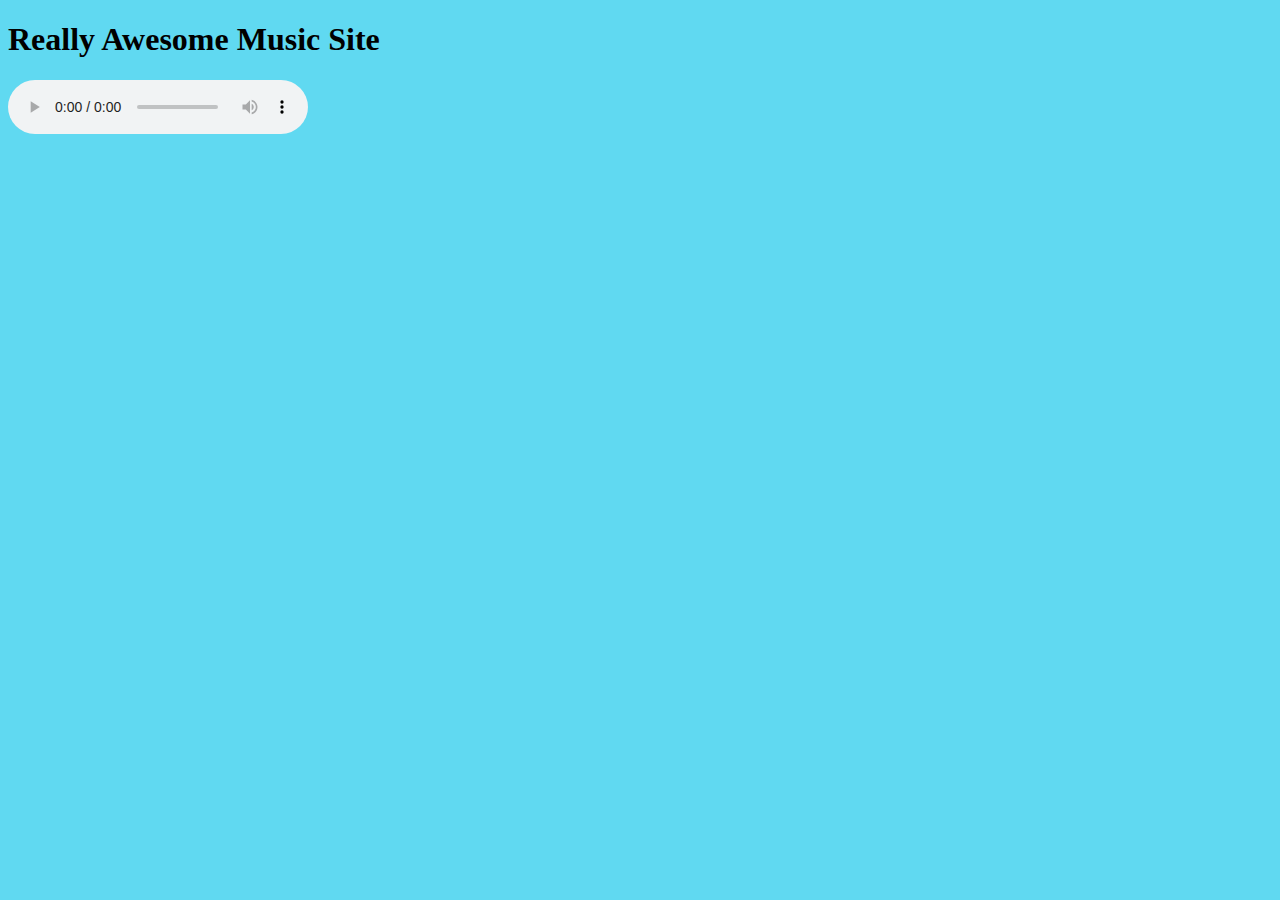
==== starter_files/index.html @ 025b3e3a "Initial Commit" ====
<!DOCTYPE html>
<html>
<head>
  <title>iTunes Music Search</title>
  <link rel="stylesheet" href="styles.css">
</head>
<body>
  <div class="container">
    <header>
      <h1>Really Awesome Music Site</h1>
    </header>
    <section class="player">
      <audio class="music-player" controls="controls" src=""></audio>
    </section>
    <section class="search">
      <form class="search-form">
        
      </form>
    </section>
    <section class="results"></section>
  </div>
  <script src="main.js"></script>
</body>
</html>
---- starter_files/styles.css ----
body {
  background-color: #60d9f1;
}
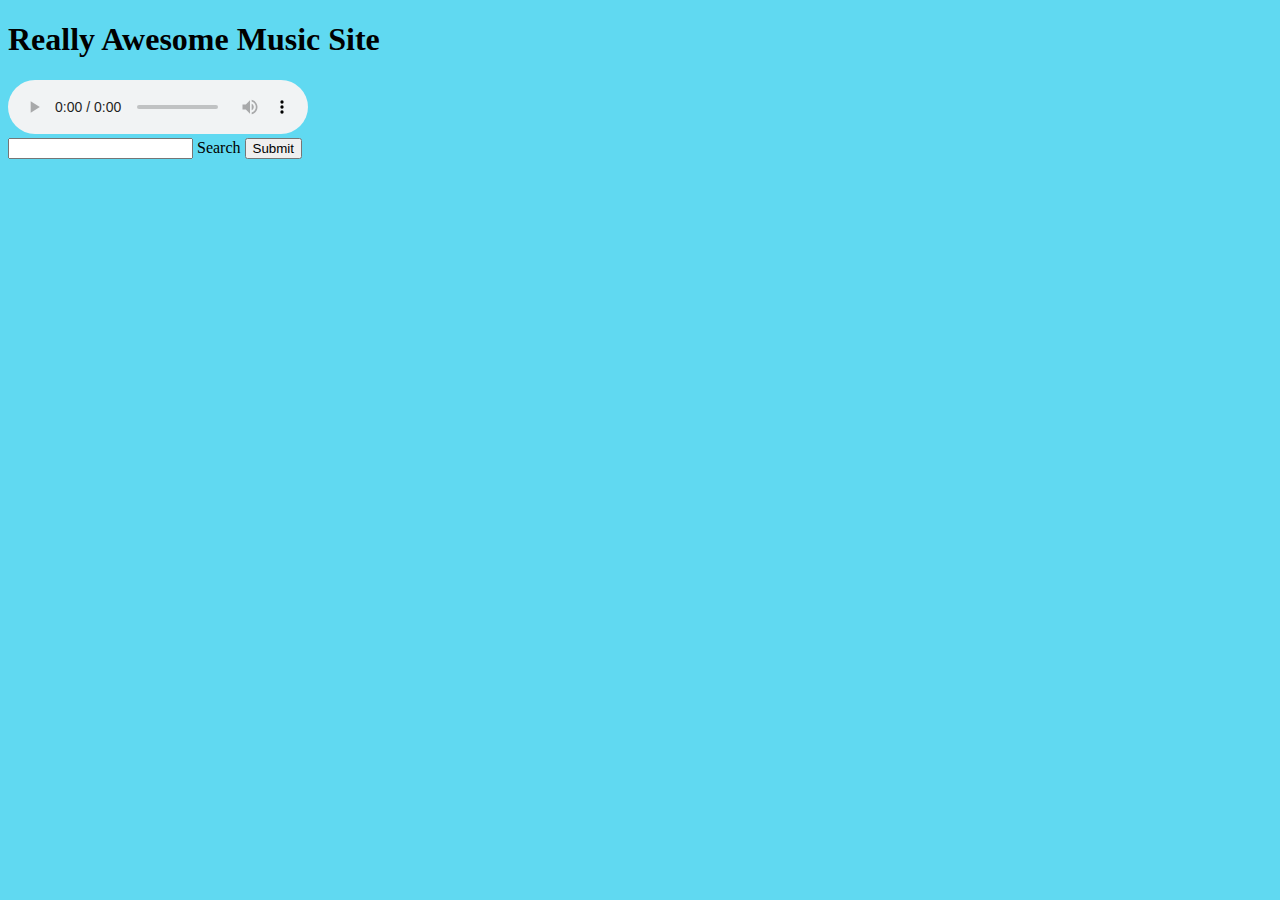
==== commit 5d19ec6a: "Returning things from Apple API" ====
--- a/starter_files/index.html
+++ b/starter_files/index.html
@@ -14,7 +14,9 @@
     </section>
     <section class="search">
       <form class="search-form">
-        
+        <input id="searchTerm" type="text">
+        <label for"searchTerm">Search</label>
+        <input id="submit" type="submit">
       </form>
     </section>
     <section class="results"></section>
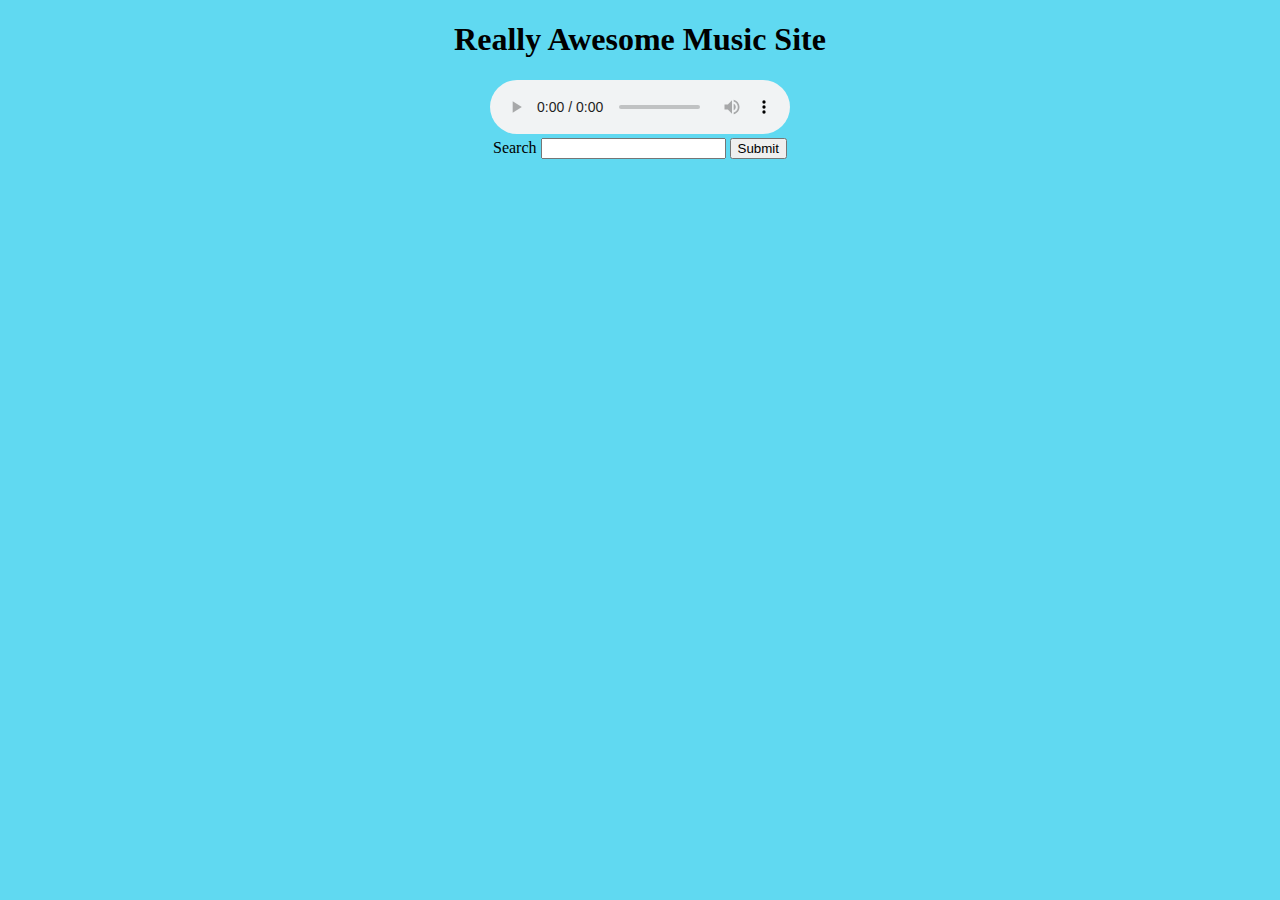
==== commit ee012b37: "Completion of project" ====
--- a/starter_files/index.html
+++ b/starter_files/index.html
@@ -13,13 +13,14 @@
       <audio class="music-player" controls="controls" src=""></audio>
     </section>
     <section class="search">
-      <form class="search-form">
+      <div class="search-form">
+        <label for"searchTerm">Search</label>
         <input id="searchTerm" type="text">
-        <label for"searchTerm">Search</label>
         <input id="submit" type="submit">
-      </form>
+      </div>
     </section>
     <section class="results"></section>
+    
   </div>
   <script src="main.js"></script>
 </body>
--- a/starter_files/styles.css
+++ b/starter_files/styles.css
@@ -1,3 +1,17 @@
 body {
   background-color: #60d9f1;
+  text-align: center;
+}
+
+.results {
+  display: flex;
+  flex-wrap: wrap;
+  width: 1200px;
+  justify-content: center;
+}
+
+.result {
+  width: 299px;
+  border: 2px dashed gray;
+  margin:10px;
 }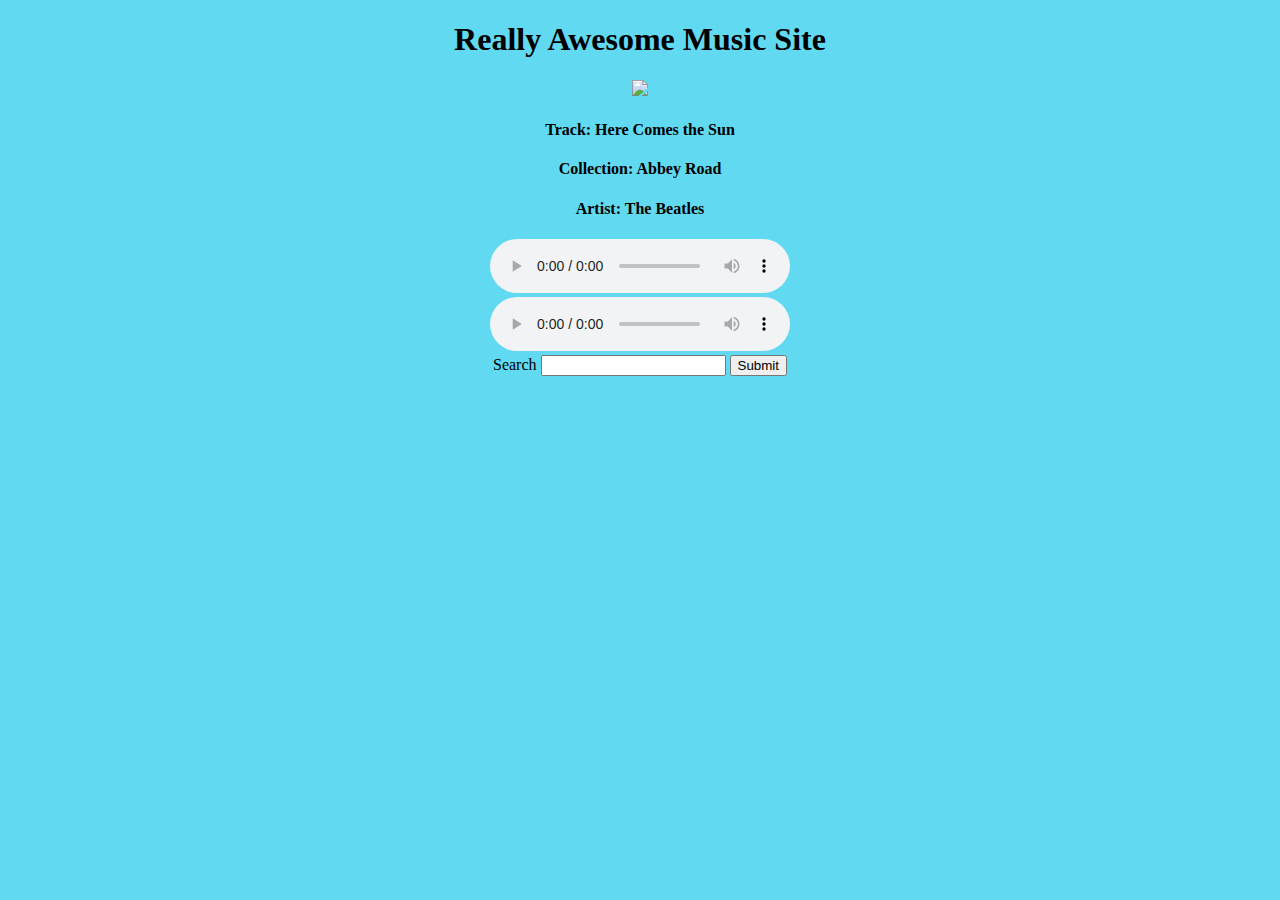
==== commit cd5e8477: "testing code for better player" ====
--- a/starter_files/index.html
+++ b/starter_files/index.html
@@ -1,27 +1,37 @@
 <!DOCTYPE html>
 <html>
+
 <head>
   <title>iTunes Music Search</title>
   <link rel="stylesheet" href="styles.css">
 </head>
+
 <body>
   <div class="container">
     <header>
       <h1>Really Awesome Music Site</h1>
     </header>
+    <div id="musicPlayer" data-trackId=401187150 data-artist=136975>
+      <img src="http://is2.mzstatic.com/image/thumb/Music/v4/40/d0/29/40d029b5-4c32-53d2-69d1-ea04a513c345/source/60x60bb.jpg">
+      <h4><span>Track: </span>Here Comes the Sun</h4>
+      <h4><span>Collection: </span>Abbey Road</h4>
+      <h4><span>Artist:</span> The Beatles</h4>
+      <audio class="music-player" controls="controls" src="${result.previewUrl}"></audio>
+    </div>
     <section class="player">
       <audio class="music-player" controls="controls" src=""></audio>
     </section>
     <section class="search">
       <div class="search-form">
-        <label for"searchTerm">Search</label>
+        <label for "searchTerm">Search</label>
         <input id="searchTerm" type="text">
         <input id="submit" type="submit">
       </div>
     </section>
     <section class="results"></section>
-    
+
   </div>
   <script src="main.js"></script>
 </body>
+
 </html>--- a/starter_files/styles.css
+++ b/starter_files/styles.css
@@ -14,4 +14,9 @@
   width: 299px;
   border: 2px dashed gray;
   margin:10px;
+}
+
+.result * {
+  cursor: pointer; 
+  cursor: hand;
 }